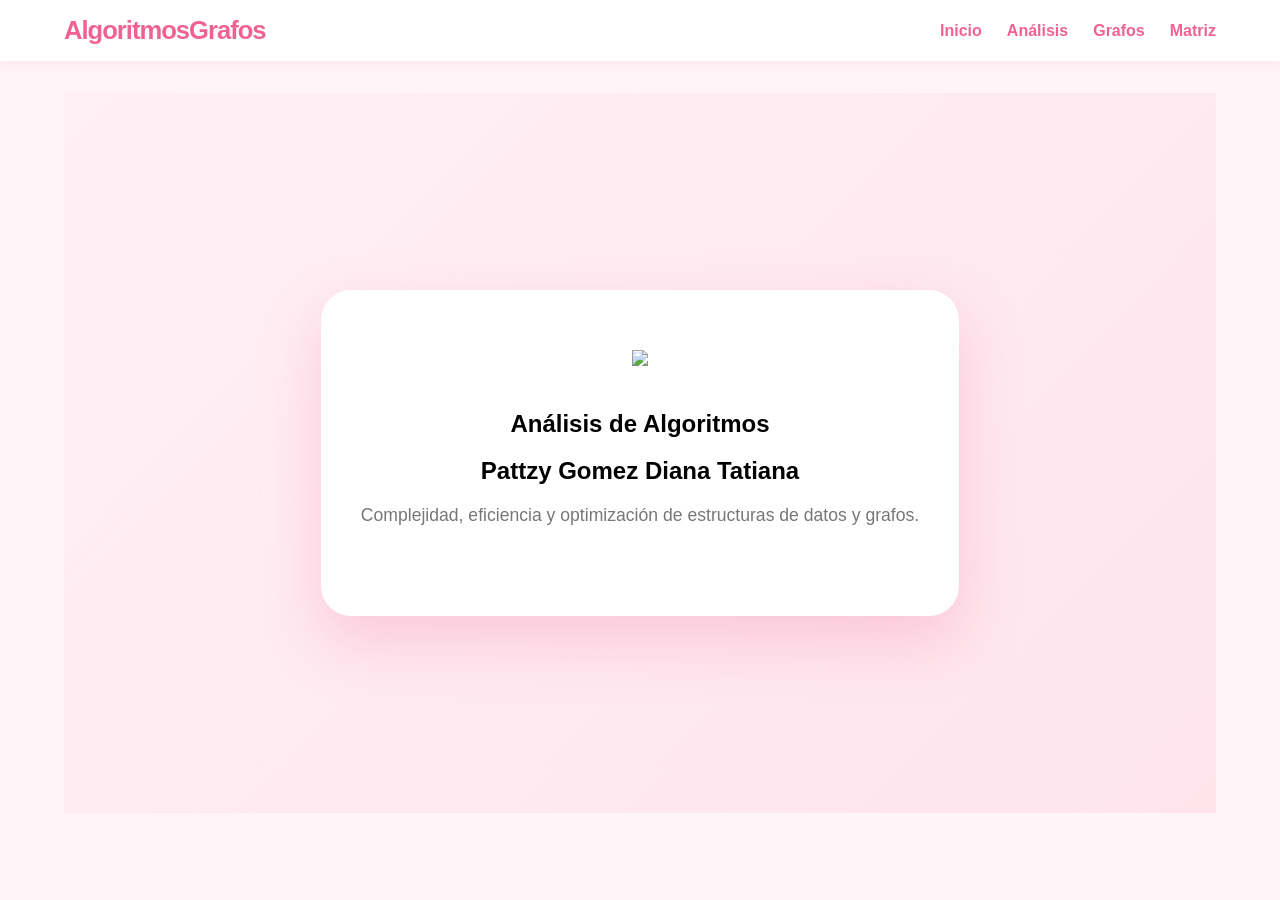
==== index.html @ 64003255 "Update and rename Index.html to index.html" ====
<!DOCTYPE html>
<html lang="es">
<head>
    <meta charset="UTF-8">
    <meta name="viewport" content="width=device-width, initial-scale=1.0">
    <title>Análisis de Algoritmos - Pink Aesthetic</title>
    <link rel="stylesheet" href="Algoritmos.css">
</head>
<body>

<nav class="navbar">
    <div class="logo">AlgoritmosGrafos</div>
    <ul class="nav-links">
        <li><a href="#" onclick="showSection('inicio')">Inicio</a></li>
        <li><a href="#" onclick="showSection('analisis')">Análisis</a></li>
        <li><a href="#" onclick="showSection('grafos')">Grafos</a></li>
        <li><a href="#" onclick="showMatrix()">Matriz</a></li>
    </ul>
</nav>

<section id="inicio" class="content-section active">
    <div class="hero">
        <div class="hero-card modern-hero">
            <img src="https://lpz.ucb.edu.bo/wp-content/uploads/2021/04/logo-ucb-cuadrado.png" class="main-img">
            <h1>Análisis de Algoritmos</h1>
            <h1>Pattzy Gomez Diana Tatiana</h1>
            <p class="subtitle">
                Complejidad, eficiencia y optimización de estructuras de datos y grafos.
            </p>
        </div>
    </div>
</section>

<section id="analisis" class="content-section">
    <div class="container">
        <h2 class="title">Análisis Profesional de Algoritmos</h2>

        <div class="analysis-grid">

            <div class="analysis-card">
                <h3>📊 Complejidad Temporal</h3>
                <ul>
                    <li>O(1)</li>
                    <li>O(log n)</li>
                    <li>O(n)</li>
                    <li>O(n log n)</li>
                    <li>O(n²)</li>
                </ul>
            </div>

            <div class="analysis-card">
                <h3>💾 Complejidad Espacial</h3>
                <p>
                    Evalúa la cantidad de memoria adicional que requiere
                    un algoritmo para ejecutarse.
                </p>
            </div>

            <div class="analysis-card">
                <h3>🧠 Algoritmos Clásicos en Grafos</h3>
                <ul>
                    <li>BFS</li>
                    <li>DFS</li>
                    <li>Dijkstra</li>
                    <li>Floyd-Warshall</li>
                    <li>Kruskal</li>
                    <li>Prim</li>
                </ul>
            </div>

        </div>
    </div>
</section>

<section id="grafos" class="content-section">
    <div class="container">
        <h2 class="title">Simulador Interactivo</h2>

        <div class="toolbar">
            <button class="btn btn-clear" onclick="clearCanvas()">Limpiar Todo</button>
            <button id="btn-mode" class="btn btn-mode" onclick="toggleMode()">Modo: Crear</button>
            <button class="btn btn-mode" onclick="showMatrix()">Matriz</button>
        </div>

        <div id="graph-container">
            <svg id="svg-canvas">
                <defs>
                    <marker id="arrow-pink" markerWidth="10" markerHeight="10" refX="21" refY="5" orient="auto">
                        <path d="M0,0 L10,5 L0,10 Z" fill="#f06292" />
                    </marker>
                    <marker id="arrow-black" markerWidth="10" markerHeight="10" refX="21" refY="5" orient="auto">
                        <path d="M0,0 L10,5 L0,10 Z" fill="#333" />
                    </marker>
                </defs>
                <g id="edges-group"></g>
            </svg>
            <div id="nodes-layer"></div>
        </div>

        <p id="hint" class="hint">Click en el fondo blanco para crear un nodo.</p>
    </div>
</section>

<section id="matriz" class="content-section">
    <div class="container">
        <h2 class="title">Matriz de Adyacencia</h2>
        <div id="matrix-container" class="info-card"></div>
        <div id="matrix-results" class="info-card" style="margin-top:20px;"></div>
    </div>
</section>

<script src="Algoritmos.js"></script>
</body>
</html>
---- Algoritmos.css ----
:root {
    --pink-bg: #fff5f8;
    --pink-accent: #f06292;
    --pink-soft: #ffb7c5;
    --white: #ffffff;
    --black: #333333;
}

body { font-family: 'Segoe UI', sans-serif; margin: 0; background: var(--pink-bg); overflow-x: hidden; }

.navbar { background: white; padding: 1rem 5%; display: flex; justify-content: space-between; align-items: center; box-shadow: 0 4px 12px rgba(240, 98, 146, 0.1); }
.logo { font-weight: bold; font-size: 1.6rem; color: var(--pink-accent); letter-spacing: -1px; }
.nav-links { list-style: none; display: flex; gap: 25px; margin: 0; }
.nav-links a { text-decoration: none; color: var(--pink-accent); font-weight: 600; transition: 0.3s; }
.nav-links a:hover { opacity: 0.7; }

.content-section { display: none; padding: 2rem 5%; animation: fadeIn 0.4s ease; }
.active { display: block; }
@keyframes fadeIn { from { opacity: 0; transform: translateY(10px); } to { opacity: 1; transform: translateY(0); } }

.container { max-width: 1000px; margin: auto; }
.title { text-align: center; color: var(--pink-accent); font-size: 2rem; margin-bottom: 25px; }

#graph-container {
    width: 100%; height: 550px; background: white; border-radius: 25px;
    position: relative; border: 3px solid var(--pink-soft); 
    box-shadow: 0 15px 35px rgba(240, 98, 146, 0.15);
    overflow: hidden; cursor: crosshair;
}

#svg-canvas { width: 100%; height: 100%; position: absolute; top: 0; left: 0; pointer-events: none; }
#edges-group { pointer-events: all; }

.node {
    width: 44px; height: 44px; background: white; border: 3px solid var(--pink-accent);
    border-radius: 50%; position: absolute; display: flex; align-items: center;
    justify-content: center; font-weight: bold; color: var(--black);
    cursor: pointer; z-index: 100; transition: all 0.2s ease;
    box-shadow: 0 4px 6px rgba(0,0,0,0.05);
}
.node:hover { transform: scale(1.1); background: var(--pink-bg); }
.node.selected { background: var(--pink-accent); color: white; box-shadow: 0 0 15px var(--pink-accent); }

.edge-path { fill: none; stroke-width: 3.5; cursor: pointer; transition: stroke-width 0.2s; }
.edge-path:hover { stroke-width: 6; }
.edge-text { font-size: 15px; font-weight: 900; paint-order: stroke; stroke: white; stroke-width: 5px; cursor: pointer; }

.toolbar { margin-bottom: 20px; display: flex; gap: 12px; justify-content: center; }
.btn { padding: 12px 28px; border: none; border-radius: 12px; cursor: pointer; font-weight: bold; transition: 0.3s; box-shadow: 0 4px 10px rgba(0,0,0,0.1); }
.btn-clear { background: #fff; color: var(--pink-accent); border: 2px solid var(--pink-soft); }
.btn-mode { background: var(--pink-accent); color: white; }
.btn-mode.modify { background: var(--black); }

.hint { text-align: center; color: #a1a1a1; font-weight: 500; margin-top: 15px; }
.info-card { background: white; padding: 30px; border-radius: 25px; box-shadow: 0 10px 20px rgba(0,0,0,0.03); }

.hero {
    display: flex;
    justify-content: center;
    align-items: center;
    min-height: 80vh;
    background: linear-gradient(135deg, #fff0f5, #ffe4ec);
}

.modern-hero {
    text-align: center;
    padding: 60px 40px;
    border-radius: 30px;
    background: white;
    box-shadow: 0 25px 60px rgba(240, 98, 146, 0.25);
    max-width: 650px;
    transition: transform 0.3s ease;
}

.modern-hero:hover {
    transform: translateY(-8px);
}

.main-img {
    width: 110px;
    margin-bottom: 20px;
}

.subtitle {
    font-size: 1.1rem;
    color: #777;
    margin-bottom: 30px;
}

.hero-btn {
    padding: 14px 35px;
    border-radius: 15px;
    border: none;
    background: var(--pink-accent);
    color: white;
    font-weight: bold;
    cursor: pointer;
    transition: 0.3s;
    box-shadow: 0 10px 20px rgba(240, 98, 146, 0.3);
}

.hero-btn:hover {
    background: #e91e63;
    transform: scale(1.05);
}
.analysis-grid {
    display: grid;
    grid-template-columns: repeat(auto-fit, minmax(280px, 1fr));
    gap: 25px;
}

.analysis-card {
    background: white;
    padding: 25px;
    border-radius: 20px;
    box-shadow: 0 10px 25px rgba(240, 98, 146, 0.1);
    transition: transform 0.3s ease;
}

.analysis-card:hover {
    transform: translateY(-5px);
}

.analysis-card h3 {
    color: var(--pink-accent);
    margin-bottom: 15px;
}

.analysis-card ul {
    padding-left: 18px;
}

.image-card img {
    width: 100%;
    border-radius: 15px;
    margin: 10px 0;
}

.video-wrapper {
    position: relative;
    padding-bottom: 56.25%;
    height: 0;
    overflow: hidden;
    border-radius: 15px;
}

.video-wrapper iframe {
    position: absolute;
    width: 100%;
    height: 100%;
}
.analysis-grid {
    display: grid;
    grid-template-columns: repeat(auto-fit, minmax(300px, 1fr));
    gap: 30px;
    margin-top: 40px;
}

.analysis-card {
    background: white;
    padding: 30px;
    border-radius: 20px;
    box-shadow: 0 15px 35px rgba(240, 98, 146, 0.15);
    transition: 0.3s;
}

.analysis-card:hover {
    transform: translateY(-8px);
}

.analysis-card h3 {
    color: var(--pink-accent);
    margin-bottom: 15px;
}

.analysis-card ul {
    padding-left: 18px;
    line-height: 1.6;
}

.image-card img {
    width: 100%;
    border-radius: 15px;
    margin: 15px 0;
}

.video-wrapper {
    position: relative;
    width: 100%;
    padding-bottom: 56.25%;
    height: 0;
    border-radius: 15px;
    overflow: hidden;
}

.video-wrapper iframe {
    position: absolute;
    width: 100%;
    height: 100%;
    top: 0;
    left: 0;
}
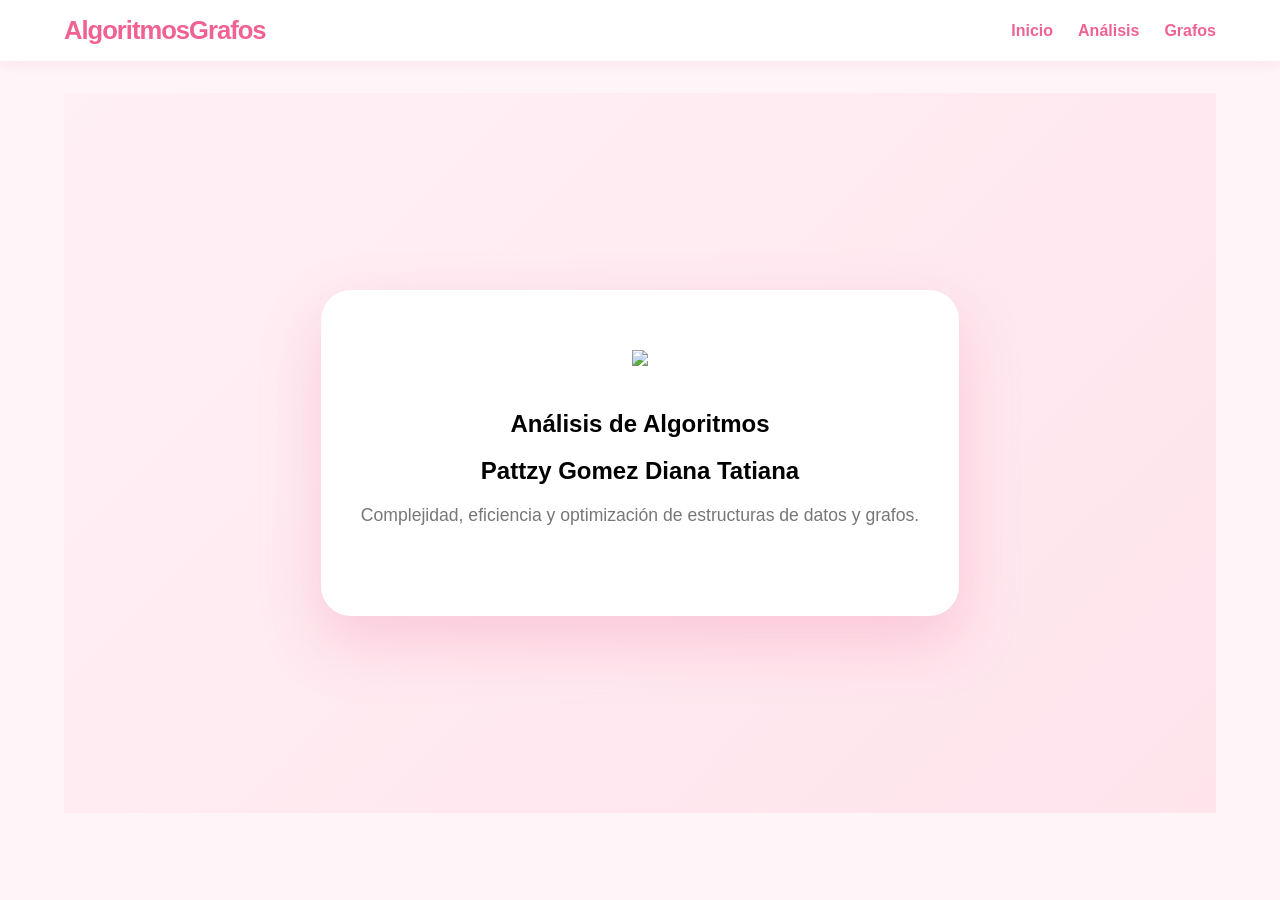
==== commit 88009a19: "Fix HTML formatting and structure" ====
--- a/index.html
+++ b/index.html
@@ -1,115 +1,294 @@
-<!DOCTYPE html>
+<!doctype html>
 <html lang="es">
-<head>
-    <meta charset="UTF-8">
-    <meta name="viewport" content="width=device-width, initial-scale=1.0">
+  <head>
+    <meta charset="UTF-8" />
+    <meta name="viewport" content="width=device-width, initial-scale=1.0" />
     <title>Análisis de Algoritmos - Pink Aesthetic</title>
-    <link rel="stylesheet" href="Algoritmos.css">
-</head>
-<body>
-
-<nav class="navbar">
-    <div class="logo">AlgoritmosGrafos</div>
-    <ul class="nav-links">
+    <link rel="stylesheet" href="Algoritmos.css" />
+  </head>
+  <body>
+    <nav class="navbar">
+      <div class="logo">AlgoritmosGrafos</div>
+      <ul class="nav-links">
         <li><a href="#" onclick="showSection('inicio')">Inicio</a></li>
         <li><a href="#" onclick="showSection('analisis')">Análisis</a></li>
         <li><a href="#" onclick="showSection('grafos')">Grafos</a></li>
-        <li><a href="#" onclick="showMatrix()">Matriz</a></li>
-    </ul>
-</nav>
-
-<section id="inicio" class="content-section active">
-    <div class="hero">
+      </ul>
+    </nav>
+
+    <section id="inicio" class="content-section active">
+      <div class="hero">
         <div class="hero-card modern-hero">
-            <img src="https://lpz.ucb.edu.bo/wp-content/uploads/2021/04/logo-ucb-cuadrado.png" class="main-img">
-            <h1>Análisis de Algoritmos</h1>
-            <h1>Pattzy Gomez Diana Tatiana</h1>
-            <p class="subtitle">
-                Complejidad, eficiencia y optimización de estructuras de datos y grafos.
-            </p>
-        </div>
-    </div>
-</section>
-
-<section id="analisis" class="content-section">
-    <div class="container">
-        <h2 class="title">Análisis Profesional de Algoritmos</h2>
+          <img
+            src="https://lpz.ucb.edu.bo/wp-content/uploads/2021/04/logo-ucb-cuadrado.png"
+            class="main-img"
+          />
+          <h1>Análisis de Algoritmos</h1>
+          <h1>Pattzy Gomez Diana Tatiana</h1>
+          <p class="subtitle">
+            Complejidad, eficiencia y optimización de estructuras de datos y
+            grafos.
+          </p>
+        </div>
+      </div>
+    </section>
+
+    <section id="analisis" class="content-section">
+      <div class="container">
+        <h2 class="title">Análisis Avanzado de Algoritmos</h2>
 
         <div class="analysis-grid">
-
-            <div class="analysis-card">
-                <h3>📊 Complejidad Temporal</h3>
-                <ul>
-                    <li>O(1)</li>
-                    <li>O(log n)</li>
-                    <li>O(n)</li>
-                    <li>O(n log n)</li>
-                    <li>O(n²)</li>
-                </ul>
-            </div>
-
-            <div class="analysis-card">
-                <h3>💾 Complejidad Espacial</h3>
-                <p>
-                    Evalúa la cantidad de memoria adicional que requiere
-                    un algoritmo para ejecutarse.
-                </p>
-            </div>
-
-            <div class="analysis-card">
-                <h3>🧠 Algoritmos Clásicos en Grafos</h3>
-                <ul>
-                    <li>BFS</li>
-                    <li>DFS</li>
-                    <li>Dijkstra</li>
-                    <li>Floyd-Warshall</li>
-                    <li>Kruskal</li>
-                    <li>Prim</li>
-                </ul>
-            </div>
-
-        </div>
-    </div>
-</section>
-
-<section id="grafos" class="content-section">
-    <div class="container">
+          <div class="analysis-card">
+            <h3>📚 Definición Formal</h3>
+            <p>
+              El análisis de algoritmos es la rama de la informática que estudia
+              el comportamiento, eficiencia y rendimiento de los algoritmos en
+              función del tamaño de entrada.
+            </p>
+            <p>
+              Se basa en modelos matemáticos que permiten medir recursos como
+              tiempo de ejecución y memoria utilizada.
+            </p>
+          </div>
+
+          <div class="analysis-card">
+            <h3>📊 Complejidad Temporal</h3>
+            <p>
+              Representa el número de operaciones elementales ejecutadas por un
+              algoritmo.
+            </p>
+            <ul>
+              <li><strong>O(1)</strong> – Constante</li>
+              <li><strong>O(log n)</strong> – Logarítmica</li>
+              <li><strong>O(n)</strong> – Lineal</li>
+              <li><strong>O(n log n)</strong> – Cuasi-lineal</li>
+              <li><strong>O(n²)</strong> – Cuadrática</li>
+              <li><strong>O(n³)</strong> – Cúbica</li>
+              <li><strong>O(2ⁿ)</strong> – Exponencial</li>
+              <li><strong>O(n!)</strong> – Factorial</li>
+            </ul>
+            <p>Se analiza principalmente el peor caso (Worst Case Analysis).</p>
+          </div>
+
+          <div class="analysis-card">
+            <h3>💾 Complejidad Espacial</h3>
+            <p>Mide la cantidad total de memoria requerida por un algoritmo.</p>
+            <ul>
+              <li>Variables auxiliares</li>
+              <li>Estructuras dinámicas</li>
+              <li>Memoria recursiva (stack)</li>
+            </ul>
+            <p>Un algoritmo puede ser rápido pero ineficiente en memoria.</p>
+          </div>
+
+          <div class="analysis-card">
+            <h3>📐 Análisis Asintótico</h3>
+            <p>Permite estudiar el crecimiento del algoritmo cuando n → ∞.</p>
+            <ul>
+              <li>Notación Big-O (límite superior)</li>
+              <li>Notación Omega Ω (límite inferior)</li>
+              <li>Notación Theta Θ (ajuste exacto)</li>
+            </ul>
+            <p>Ignora constantes y términos de menor orden.</p>
+          </div>
+
+          <div class="analysis-card">
+            <h3>📈 Recurrencias</h3>
+            <p>
+              Muchos algoritmos recursivos se analizan mediante ecuaciones de
+              recurrencia.
+            </p>
+            <p>Ejemplo: T(n) = 2T(n/2) + n</p>
+            <p>Puede resolverse utilizando el Teorema Maestro.</p>
+          </div>
+
+          <div class="analysis-card">
+            <h3>🧠 Teorema Maestro</h3>
+            <p>Permite resolver recurrencias de la forma:</p>
+            <p>T(n) = aT(n/b) + f(n)</p>
+            <p>
+              Dependiendo del valor de f(n) se determina el orden de complejidad
+              final.
+            </p>
+          </div>
+
+          <div class="analysis-card">
+            <h3>🧮 Tipos de Algoritmos</h3>
+            <ul>
+              <li>Divide y vencerás</li>
+              <li>Programación dinámica</li>
+              <li>Voraces (Greedy)</li>
+              <li>Backtracking</li>
+              <li>Algoritmos probabilísticos</li>
+            </ul>
+          </div>
+
+          <div class="analysis-card">
+            <h3>🌐 Teoría de Grafos</h3>
+            <p>
+              Un grafo G = (V, E) está compuesto por un conjunto de vértices V y
+              un conjunto de aristas E.
+            </p>
+            <ul>
+              <li>Grafos dirigidos y no dirigidos</li>
+              <li>Grafos ponderados</li>
+              <li>Grafos conexos</li>
+              <li>Árboles y bosques</li>
+            </ul>
+          </div>
+
+          <div class="analysis-card">
+            <h3>🚀 Algoritmos en Grafos</h3>
+            <ul>
+              <li><strong>BFS</strong> – O(V+E)</li>
+              <li><strong>DFS</strong> – O(V+E)</li>
+              <li><strong>Dijkstra</strong> – O((V+E) log V)</li>
+              <li><strong>Floyd-Warshall</strong> – O(n³)</li>
+              <li><strong>Kruskal</strong> – O(E log E)</li>
+              <li><strong>Prim</strong> – O(E log V)</li>
+            </ul>
+          </div>
+
+          <div class="analysis-card">
+            <h3>⚙️ Comparación de Eficiencia</h3>
+            <p>
+              Para grandes volúmenes de datos, un algoritmo O(n log n) es
+              significativamente más eficiente que uno O(n²).
+            </p>
+            <p>
+              La elección correcta impacta directamente en el rendimiento del
+              sistema.
+            </p>
+          </div>
+
+          <div class="analysis-card">
+            <h3>🏗 Aplicaciones Reales</h3>
+            <ul>
+              <li>Optimización de rutas (GPS)</li>
+              <li>Redes sociales</li>
+              <li>Sistemas de recomendación</li>
+              <li>Redes eléctricas</li>
+              <li>Planificación logística</li>
+              <li>Inteligencia Artificial</li>
+            </ul>
+          </div>
+          <div class="analysis-card">
+            <h3>🧠 Representación Visual de Grafos</h3>
+
+            <p>
+              Los grafos pueden representarse visualmente mediante nodos y
+              aristas. Esta representación permite comprender conexiones,
+              caminos mínimos y estructuras jerárquicas.
+            </p>
+
+            <img
+              src="grafo-no-dirigido.webp"
+              alt="Ejemplo de Grafo"
+              style="width: 100%; border-radius: 12px; margin: 15px 0"
+            />
+
+            <p>
+              En la imagen se observa un grafo no dirigido donde los vértices
+              están conectados mediante aristas simples.
+            </p>
+          </div>
+          <div class="analysis-card">
+            <h3>🎓 Conclusión Académica</h3>
+            <p>
+              El análisis de algoritmos permite diseñar soluciones óptimas,
+              escalables y eficientes.
+            </p>
+            <p>
+              Comprender la complejidad es fundamental para el desarrollo de
+              software de alto rendimiento.
+            </p>
+          </div>
+        </div>
+      </div>
+    </section>
+
+    <section id="grafos" class="content-section">
+      <div class="container">
         <h2 class="title">Simulador Interactivo</h2>
 
         <div class="toolbar">
-            <button class="btn btn-clear" onclick="clearCanvas()">Limpiar Todo</button>
-            <button id="btn-mode" class="btn btn-mode" onclick="toggleMode()">Modo: Crear</button>
-            <button class="btn btn-mode" onclick="showMatrix()">Matriz</button>
+          <button class="btn btn-clear" onclick="clearCanvas()">
+            Limpiar Todo
+          </button>
+          <button id="btn-mode" class="btn btn-mode" onclick="toggleMode()">
+            Modo: Crear
+          </button>
+          <button class="btn btn-matrix" onclick="showMatrix()">
+            📊 Ver Matriz
+          </button>
+        </div>
+
+        <div class="toolbar" style="margin-top: 10px">
+          <button
+            class="btn btn-export"
+            onclick="exportGraph()"
+            title="Descargar grafo como JSON"
+          >
+            📥 Exportar JSON
+          </button>
+          <button
+            class="btn btn-import"
+            onclick="importGraph()"
+            title="Cargar grafo desde archivo JSON"
+          >
+            📤 Importar JSON
+          </button>
+          <button
+            class="btn btn-copy"
+            onclick="copyGraphJSON()"
+            title="Copiar JSON al portapapeles"
+          >
+            📋 Copiar JSON
+          </button>
+          <button
+            class="btn btn-paste"
+            onclick="pasteGraphJSON()"
+            title="Pegar JSON desde portapapeles"
+          >
+            📌 Pegar JSON
+          </button>
         </div>
 
         <div id="graph-container">
-            <svg id="svg-canvas">
-                <defs>
-                    <marker id="arrow-pink" markerWidth="10" markerHeight="10" refX="21" refY="5" orient="auto">
-                        <path d="M0,0 L10,5 L0,10 Z" fill="#f06292" />
-                    </marker>
-                    <marker id="arrow-black" markerWidth="10" markerHeight="10" refX="21" refY="5" orient="auto">
-                        <path d="M0,0 L10,5 L0,10 Z" fill="#333" />
-                    </marker>
-                </defs>
-                <g id="edges-group"></g>
-            </svg>
-            <div id="nodes-layer"></div>
-        </div>
-
-        <p id="hint" class="hint">Click en el fondo blanco para crear un nodo.</p>
-    </div>
-</section>
-
-<section id="matriz" class="content-section">
-    <div class="container">
-        <h2 class="title">Matriz de Adyacencia</h2>
-        <div id="matrix-container" class="info-card"></div>
-        <div id="matrix-results" class="info-card" style="margin-top:20px;"></div>
-    </div>
-</section>
-
-<script src="Algoritmos.js"></script>
-</body>
+          <svg id="svg-canvas">
+            <defs>
+              <marker
+                id="arrow-pink"
+                markerWidth="10"
+                markerHeight="10"
+                refX="21"
+                refY="5"
+                orient="auto"
+              >
+                <path d="M0,0 L10,5 L0,10 Z" fill="#f06292" />
+              </marker>
+              <marker
+                id="arrow-black"
+                markerWidth="10"
+                markerHeight="10"
+                refX="21"
+                refY="5"
+                orient="auto"
+              >
+                <path d="M0,0 L10,5 L0,10 Z" fill="#333" />
+              </marker>
+            </defs>
+            <g id="edges-group"></g>
+          </svg>
+          <div id="nodes-layer"></div>
+        </div>
+
+        <p id="hint" class="hint">
+          Click en el fondo blanco para crear un nodo.
+        </p>
+      </div>
+    </section>
+
+    <script src="Algoritmos.js"></script>
+  </body>
 </html>
-
